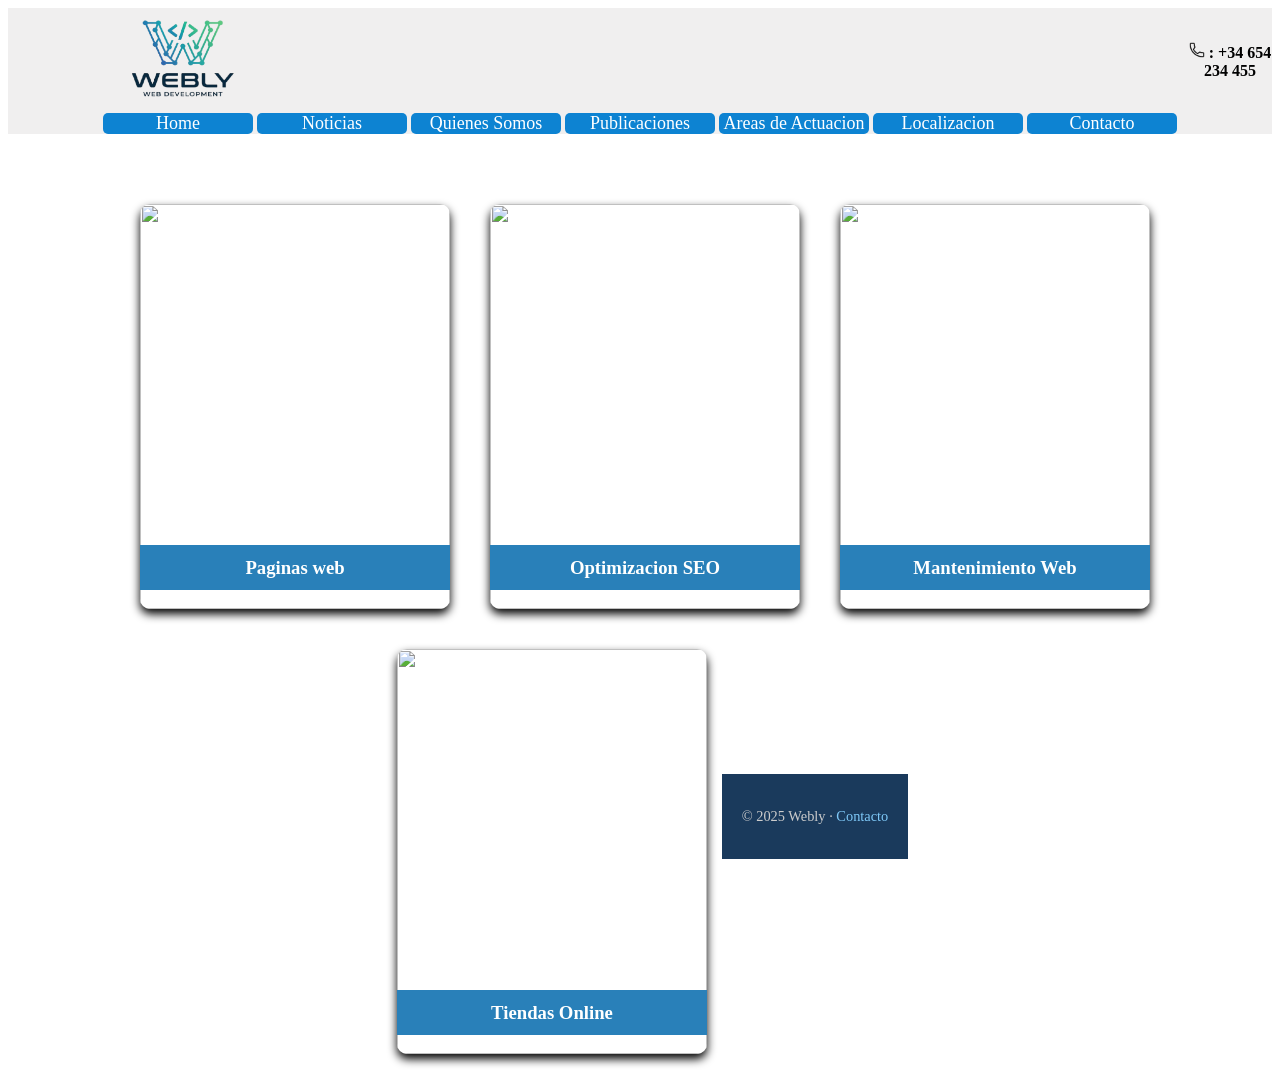
==== Areas.html @ a540b7a1 "Home page + modificaciones en las otras paginas" ====
<!DOCTYPE html>
<html lang="es">
<head>
    <meta charset="UTF-8">
    <meta name="viewport" content="width=device-width, initial-scale=1.0">
    <title>Areas de Actuacion - Webly</title>
    <link rel="stylesheet" href="style.css">
</head>
<body class="Areastrab">
    <div class="contenedor">

        <header>
            <a href="index.html"><img src="img/Logo.png" alt="Webly" class="Logo"></a>
            <b class="Telefono"><img src="icons/icontel.png" alt="" class="icontelf"> : +34 654 234 455</b>
        </header>

        <nav>
            <center>
                <div class="menu"><a href="index.html">Home</a></div>
                <div class="menu"><a href="Noticias.html">Noticias</a></div>
                <div class="menu"><a href="QuienesSomos.html">Quienes Somos</a></div>
                <div class="menu"><a href="Publicaciones.html">Publicaciones</a></div>
                <div class="menu"><a href="Areas.html">Areas de Actuacion</a></div>
                <div class="menu"><a href="Localizacion.html">Localizacion</a></div>
                <div class="menu"><a href="formulario.html">Contacto</a></div>
            </center>
        </nav>

    </div>

    <div class="card">
        <div class="face front">
            <img src="https://encrypted-tbn0.gstatic.com/images?q=tbn:ANd9GcSAy7UDhIwQHhN3qChzUarlGHQifTKgt4TvuA&s" alt="">
            <h3>Paginas web</h3>
        </div>
        <div class="face back">
            <h3>Paginas web</h3>
            <p>Creacion de paginas web modernas, atractivas y adaptadas a todos los dispositivos.</p>
            <div class="link"><a href="#">Mas Informacion</a></div>
        </div>
    </div>

    <div class="card">
        <div class="face front">
            <img src="https://www.redegal.com/wp-content/uploads/2025/05/optimizacion-seo-consejos-posicionamiento.jpg" alt="">
            <h3>Optimizacion SEO</h3>
        </div>
        <div class="face back">
            <h3>Optimizacion SEO</h3>
            <p>Optimizacion para mejorar tu posicionamiento en Google y atraer mas clientes.</p>
            <div class="link"><a href="#">Mas Informacion</a></div>
        </div>
    </div>

    <div class="card">
        <div class="face front">
            <img src="https://www.comunicare.es/wp-content/uploads/2021/01/Soporte-y-mantenimiento-web.jpg" alt="">
            <h3>Mantenimiento Web</h3>
        </div>
        <div class="face back">
            <h3>Mantenimiento web</h3>
            <p>Actualizacion, seguridad y soporte tecnico para que tu web funcione siempre correctamente.</p>
            <div class="link"><a href="#">Mas Informacion</a></div>
        </div>
    </div>

    <div class="card">
        <div class="face front">
            <img src="https://images.unsplash.com/photo-1556742049-0cfed4f6a45d?w=300&q=80" alt="">
            <h3>Tiendas Online</h3>
        </div>
        <div class="face back">
            <h3>Tiendas Online</h3>
            <p>Desarrollo de e-commerce profesional con pasarelas de pago seguras y gestion de productos.</p>
            <div class="link"><a href="#">Mas Informacion</a></div>
        </div>
    </div>

    <footer class="footer">
        <p>&copy; 2025 Webly &middot; <a href="formulario.html">Contacto</a></p>
    </footer>

</body>
</html>
---- style.css ----
header {
    display: flex;
    align-items: center;   
    background-color: #f0efef; 
    top: 0%;
    height: 105px;
}
body{
    text-align: center;
    text-decoration: center;
    background-image: url("https://media.istockphoto.com/id/1874257402/es/vector/fondo-de-patr%C3%B3n-azul-geom%C3%A9trico-hexagonal.jpg?s=612x612&w=0&k=20&c=rCUFK6UpMquSSEw0R5GTUNPSvqqts1Tu9WTO-B0Vz10=");
    background-attachment: fixed;
    background-position-y: 1px;
}
.Areastrab{
    display: flex;
    flex-wrap: wrap;
    align-items: center;
    justify-content: center;
    background-image: url("https://media.istockphoto.com/id/1874257402/es/vector/fondo-de-patr%C3%B3n-azul-geom%C3%A9trico-hexagonal.jpg?s=612x612&w=0&k=20&c=rCUFK6UpMquSSEw0R5GTUNPSvqqts1Tu9WTO-B0Vz10=");
    background-position: 1px;
    background-attachment: fixed;
}

.contact{
padding: 10px;

}
.boton {
    display: inline-block;
    padding: 10px 20px;
    background-color: #0056b3;
    color: white;
    text-decoration: none;
    border-radius: 8px;
}

.boton:hover {
    background-color: #0056b3;
}

.icontelf{
    width: 16px;    
    height: 16px;

}
.Telefono {
    margin-left: 880px; 
    
}

.Logo{
    width: 250px;
    height: 130px;
    margin-left: 50px;
}

nav{
    background-color: #f0efef;
}

.menu {

    background-color: rgb(13, 131, 210);
    color: white;
    font-weight: 400;
    font-family: "Game";
    border-radius: 5px;
    width: 150px;
    text-align: center;
    display: inline-block;  
}

div a{
    text-decoration: none;
    font-size: 18px;
    color: white;

}

.contacto {
  max-width: 900px;
  margin: auto;
  background: #fff;
  padding: 20px;
  border-radius: 10px;
  box-shadow: 0 4px 15px rgba(0,0,0,0.1);
}

h2 {
  text-align: center;
  margin-bottom: 20px;
  color: #2c3e50;
}


fieldset .formulario {
  border: 1px solid #ddd;
  border-radius: 8px;
  margin-bottom: 20px;
  padding: 15px;
}

legend {
  font-weight: bold;
  color: #2c3e50;
  padding: 0 10px;
}


label {
  display: block;
  margin-top: 10px;
  margin-bottom: 5px;
  font-size: 14px;
}

input, textarea {
  width: 100%;
  padding: 8px 10px;
  border: 1px solid #ccc;
  border-radius: 5px;
  font-size: 14px;
  box-sizing: border-box;
}

textarea {
  min-height: 100px;
  resize: vertical;
}


input[type="radio"],
input[type="checkbox"] {
  width: auto;
  margin-right: 5px;
}

fieldset div {
  display: flex;
  gap: 15px;
  margin-top: 5px;
  flex-wrap: wrap;
}

button {
  padding: 10px 20px;
  border: none;
  border-radius: 5px;
  cursor: pointer;
  font-size: 15px;
  margin-right: 10px;
}

button[type="submit"] {
  background-color: #3498db;
  color: white;
}

button[type="submit"]:hover {
  background-color: #2980b9;
}

button[type="reset"] {
  background-color: #e74c3c;
  color: white;
}

button[type="reset"]:hover {
  background-color: #c0392b;
}

.sobre-nosotros {
    max-width: 800px;
    margin: auto;
    padding: 20px;
    font-family: Arial, sans-serif;
}



.sobre-nosotros ul {
    padding-left: 20px;
}


.imagen-info {
   
    height: 200px;
    width: 250px;
    border-radius: 10px; 
    
}

.imagen-info-2{

    height: 200px;
    width: 250px;
    border-radius: 10px; 
}

.imagen-info-3{
    height: 200px;
    width: 280px;
    border-radius: 10px; 

}
.fila {
    padding: 30px;
    display: flex;
    gap: 5px; 
}

.localizacion {
    max-width: 900px;
    margin: auto;
    padding: 20px;
    text-align: center;
}

.info {
    margin: 20px 0;
}
.mail{
    color: #5298e2;
}

.mapa {
    margin-top: 20px;
    border-radius: 15px;
    overflow: hidden;
    box-shadow: 0 4px 15px rgba(0,0,0,0.2);
}

.card{
    position: relative;
    width: 300px;
    height: 350px;
    margin: 20px;
    padding: 5px;
    padding-top: 50px;
}
.card .face{
    position: absolute;
    width: 100%;
    height: 100%;
    backface-visibility: hidden;
  border-radius: 10px;  
  overflow: hidden;
  transition: 0.5s;

}
.card .front{
    transform: perspective(600px) rotateY(0deg);
    box-shadow: 0px 5px 10px #000;
}
.card .front img{

    width: 100%;
    height: 100%;
    object-fit: cover;

}
.card .front h3{
    position: absolute;
    bottom: 0px;
    width: 100%;
    height: 45px;
    line-height: 45px;
    color: #fff;
    background: #2980b9;
    text-align: center;
}
.card .back {
    transform: perspective(600px)rotateY(180deg);
       background: #2980b9;
       padding: 15px;
       color: #f3f3f3;
       display: flex;
       flex-direction: column;
       justify-content: space-between;
       text-align: center;
       box-shadow: 0px 5px 10px #000;
}
.card .back .link {
    border-top: 1px solid #f3f3f3;
    height: 50px;
    line-height: 50px;
}
.card .back .link a {
    color: #f3f3f3;
}
 .card .back h3{
    font-size:  30px;
    margin-top: 20px;
    letter-spacing: 2px;

 }
 .card .back p{
    letter-spacing: 1px;
 }
 .card:hover .front{
    transform: perspective(600px) rotateY(180deg);
 }
 .card:hover .back{
    transform: perspective(600px) rotateY(360deg);
 }



 
/* ===== HOME PAGE STYLES ===== */

/* Hero section */
.hero {
    display: flex;
    align-items: center;
    justify-content: space-between;
    gap: 30px;
    max-width: 1100px;
    margin: 30px auto;
    padding: 30px 40px;
    background: #fff;
    border-radius: 12px;
    box-shadow: 0 4px 20px rgba(0,0,0,0.08);
}

.hero-content {
    flex: 1;
    text-align: left;
}

.hero-content h1 {
    font-size: 2rem;
    color: #1a3a5c;
    margin-bottom: 15px;
    font-family: Georgia, serif;
    line-height: 1.3;
}

.hero-content p {
    color: #555;
    font-size: 1rem;
    margin-bottom: 20px;
    line-height: 1.6;
}

.hero-image {
    flex: 1;
    text-align: right;
}

.hero-image img {
    width: 100%;
    max-width: 420px;
    border-radius: 10px;
    object-fit: cover;
    box-shadow: 0 6px 20px rgba(0,0,0,0.12);
}

.boton-outline {
    background: transparent;
    border: 2px solid #0056b3;
    color: #0056b3 !important;
    margin-left: 10px;
}

.boton-outline:hover {
    background: #0056b3;
    color: #fff !important;
}

/* 2-column home layout */
.home-layout {
    display: flex;
    gap: 25px;
    max-width: 1100px;
    margin: 25px auto;
    padding: 0 20px;
}

.home-left {
    flex: 2;
    display: flex;
    flex-direction: column;
    gap: 20px;
}

.home-right {
    flex: 1;
    display: flex;
    flex-direction: column;
    gap: 15px;
}

.home-block {
    background: #fff;
    border-radius: 10px;
    padding: 20px 25px;
    box-shadow: 0 2px 10px rgba(0,0,0,0.07);
    text-align: left;
}

.home-block p {
    color: #444;
    line-height: 1.7;
    margin-bottom: 10px;
}

.section-title {
    font-size: 1.1rem;
    color: #1a3a5c;
    border-bottom: 2px solid #0d83d2;
    padding-bottom: 8px;
    margin-bottom: 15px;
}

/* Publication items */
.pub-item {
    display: flex;
    align-items: flex-start;
    gap: 12px;
    margin-bottom: 15px;
    padding-bottom: 12px;
    border-bottom: 1px solid #eee;
}

.pub-item:last-child {
    border-bottom: none;
    margin-bottom: 0;
}

.pub-icon {
    width: 24px;
    height: 24px;
    flex-shrink: 0;
    margin-top: 3px;
}

.pub-link {
    font-weight: bold;
    color: #0056b3;
    text-decoration: none;
    font-size: 0.95rem;
    display: block;
    margin-bottom: 4px;
}

.pub-link:hover {
    text-decoration: underline;
}

.pub-desc {
    color: #666;
    font-size: 0.85rem;
    line-height: 1.5;
    margin: 0;
}

/* News cards (right column) */
.noticia-card {
    display: flex;
    gap: 12px;
    background: #fff;
    border-radius: 8px;
    padding: 12px;
    box-shadow: 0 2px 10px rgba(0,0,0,0.07);
    text-align: left;
    border-left: 3px solid #0d83d2;
}

.noticia-img {
    width: 80px;
    height: 65px;
    object-fit: cover;
    border-radius: 6px;
    flex-shrink: 0;
}

.noticia-texto h4 {
    margin: 0 0 5px 0;
    font-size: 0.85rem;
}

.noticia-texto h4 a {
    color: #1a3a5c;
    text-decoration: none;
    font-weight: bold;
}

.noticia-texto h4 a:hover {
    color: #0d83d2;
    text-decoration: underline;
}

.noticia-texto p {
    font-size: 0.78rem;
    color: #666;
    margin: 0;
    line-height: 1.4;
}

/* Promo banner */
.banner-promo {
    background: linear-gradient(135deg, #0d83d2, #1a3a5c);
    color: #fff;
    text-align: center;
    padding: 40px 20px;
    margin: 25px auto;
    max-width: 1100px;
    border-radius: 12px;
}

.banner-promo h3 {
    font-size: 1.5rem;
    margin-bottom: 10px;
}

.banner-promo p {
    margin-bottom: 20px;
    opacity: 0.9;
}

.banner-promo .boton {
    background: #fff;
    color: #0056b3 !important;
    font-weight: bold;
}

.banner-promo .boton:hover {
    background: #e0eeff;
}

/* Footer */
.footer {
    background: #1a3a5c;
    color: #ccc;
    text-align: center;
    padding: 20px;
    margin-top: 30px;
    font-size: 0.9rem;
}

.footer a {
    color: #7ec8f7;
    text-decoration: none;
}

.footer a:hover {
    text-decoration: underline;
}
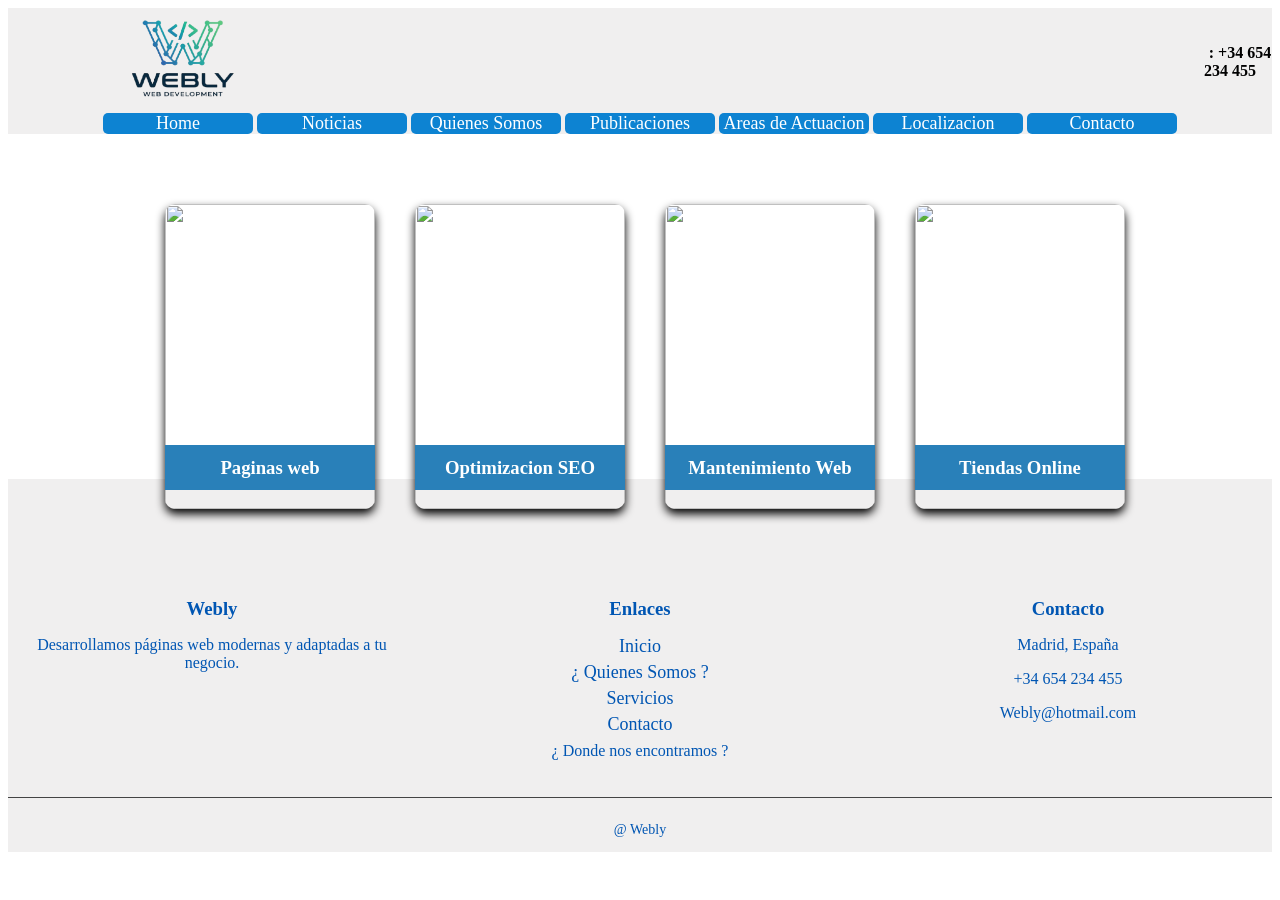
==== commit bfa3564a: "Cambios" ====
--- a/Areas.html
+++ b/Areas.html
@@ -11,7 +11,7 @@
 
         <header>
             <a href="index.html"><img src="img/Logo.png" alt="Webly" class="Logo"></a>
-            <b class="Telefono"><img src="icons/icontel.png" alt="" class="icontelf"> : +34 654 234 455</b>
+            <b class="Telefono"><img src="https://encrypted-tbn0.gstatic.com/images?q=tbn:ANd9GcSTyJoLL9uX5Jsbd0oxtBLh3sbR5vSZEfQqLw&s" alt="" class="icontelf"> : +34 654 234 455</b>
         </header>
 
         <nav>
@@ -76,9 +76,38 @@
         </div>
     </div>
 
-    <footer class="footer">
-        <p>&copy; 2025 Webly &middot; <a href="formulario.html">Contacto</a></p>
-    </footer>
+<footer class="footer">
+    <div class="footer-contenido">
+
+        <div class="footer-seccion">
+            <h3>Webly</h3>
+            <p>Desarrollamos páginas web modernas y adaptadas a tu negocio.</p>
+        </div>
+
+        <div class="footer-seccion">
+            <h3>Enlaces</h3>
+            <ul>
+                <li><a href="index.html">Inicio</a></li>
+                <li><a href="QuienesSomos.html">¿ Quienes Somos ?</a></li>
+                <li><a href="Areas.html">Servicios</a></li>
+                <li><a href="formulario.html">Contacto</a></li>
+                <li><a href="Localizacion.html"></a>¿ Donde nos encontramos ? </li>
+            </ul>
+        </div>
+
+        <div class="footer-seccion">
+            <h3>Contacto</h3>
+            <p> Madrid, España</p>
+            <p>+34 654 234 455</p>
+            <p>Webly@hotmail.com</p>
+        </div>
+
+    </div>
+
+    <div class="footer-bottom">
+        <p>@ Webly </p>
+    </div>
+</footer>
 
 </body>
-</html>
+</html>
--- a/style.css
+++ b/style.css
@@ -4,6 +4,7 @@
     background-color: #f0efef; 
     top: 0%;
     height: 105px;
+    
 }
 body{
     text-align: center;
@@ -12,14 +13,15 @@
     background-attachment: fixed;
     background-position-y: 1px;
 }
-.Areastrab{
-    display: flex;
-    flex-wrap: wrap;
-    align-items: center;
-    justify-content: center;
-    background-image: url("https://media.istockphoto.com/id/1874257402/es/vector/fondo-de-patr%C3%B3n-azul-geom%C3%A9trico-hexagonal.jpg?s=612x612&w=0&k=20&c=rCUFK6UpMquSSEw0R5GTUNPSvqqts1Tu9WTO-B0Vz10=");
-    background-position: 1px;
-    background-attachment: fixed;
+ .Areastrab{
+   display: flex;
+   flex-wrap: wrap;
+   align-items: center;
+   justify-content: center;
+   background-image: url("https://media.istockphoto.com/id/1874257402/es/vector/fondo-de-patr%C3%B3n-azul-geom%C3%A9trico-hexagonal.jpg?s=612x612&w=0&k=20&c=rCUFK6UpMquSSEw0R5GTUNPSvqqts1Tu9WTO-B0Vz10=");
+   background-position: 1px;
+   background-attachment: fixed;
+   
 }
 
 .contact{
@@ -234,8 +236,8 @@
 
 .card{
     position: relative;
-    width: 300px;
-    height: 350px;
+    width: 200px;
+    height: 250px;
     margin: 20px;
     padding: 5px;
     padding-top: 50px;
@@ -306,12 +308,6 @@
     transform: perspective(600px) rotateY(360deg);
  }
 
-
-
- 
-/* ===== HOME PAGE STYLES ===== */
-
-/* Hero section */
 .hero {
     display: flex;
     align-items: center;
@@ -370,7 +366,7 @@
     color: #fff !important;
 }
 
-/* 2-column home layout */
+
 .home-layout {
     display: flex;
     gap: 25px;
@@ -415,7 +411,7 @@
     margin-bottom: 15px;
 }
 
-/* Publication items */
+
 .pub-item {
     display: flex;
     align-items: flex-start;
@@ -457,7 +453,7 @@
     margin: 0;
 }
 
-/* News cards (right column) */
+
 .noticia-card {
     display: flex;
     gap: 12px;
@@ -500,7 +496,7 @@
     line-height: 1.4;
 }
 
-/* Promo banner */
+
 .banner-promo {
     background: linear-gradient(135deg, #0d83d2, #1a3a5c);
     color: #fff;
@@ -531,21 +527,62 @@
     background: #e0eeff;
 }
 
-/* Footer */
-.footer {
-    background: #1a3a5c;
-    color: #ccc;
+
+
+ .footer {
+    background-color: #f0efef;
+    color: #0056b3; 
+    bottom: 0%;
+    padding-top: 100px;
+    width: 100%;
+}
+.blanco{
+    height: 1px;
+    padding: 378px;
+}
+
+
+.footer-contenido {
+    display: flex;
+    justify-content: space-between;
+    flex-wrap: wrap;
+    gap: 20px;
+}
+
+.footer-seccion {
+    flex: 1;
+    min-width: 200px;
+}
+
+.footer-seccion h3 {
+    margin-bottom: 10px;
+}
+
+.footer-seccion ul {
+    list-style: none;
+    padding: 0;
+}
+
+.footer-seccion ul li {
+    margin-bottom: 5px;
+}
+
+.footer-seccion a {
+    color: #0056b3;
+    text-decoration: none;
+}
+
+.footer-seccion a:hover {
+    color: #0056b3;
+}
+
+.footer-bottom {
     text-align: center;
-    padding: 20px;
-    margin-top: 30px;
-    font-size: 0.9rem;
-}
-
-.footer a {
-    color: #7ec8f7;
-    text-decoration: none;
-}
-
-.footer a:hover {
-    text-decoration: underline;
-}
+    border-top: 1px solid #444;
+    margin-top: 20px;
+    padding-top: 10px;
+    font-size: 14px;
+}
+
+
+ 
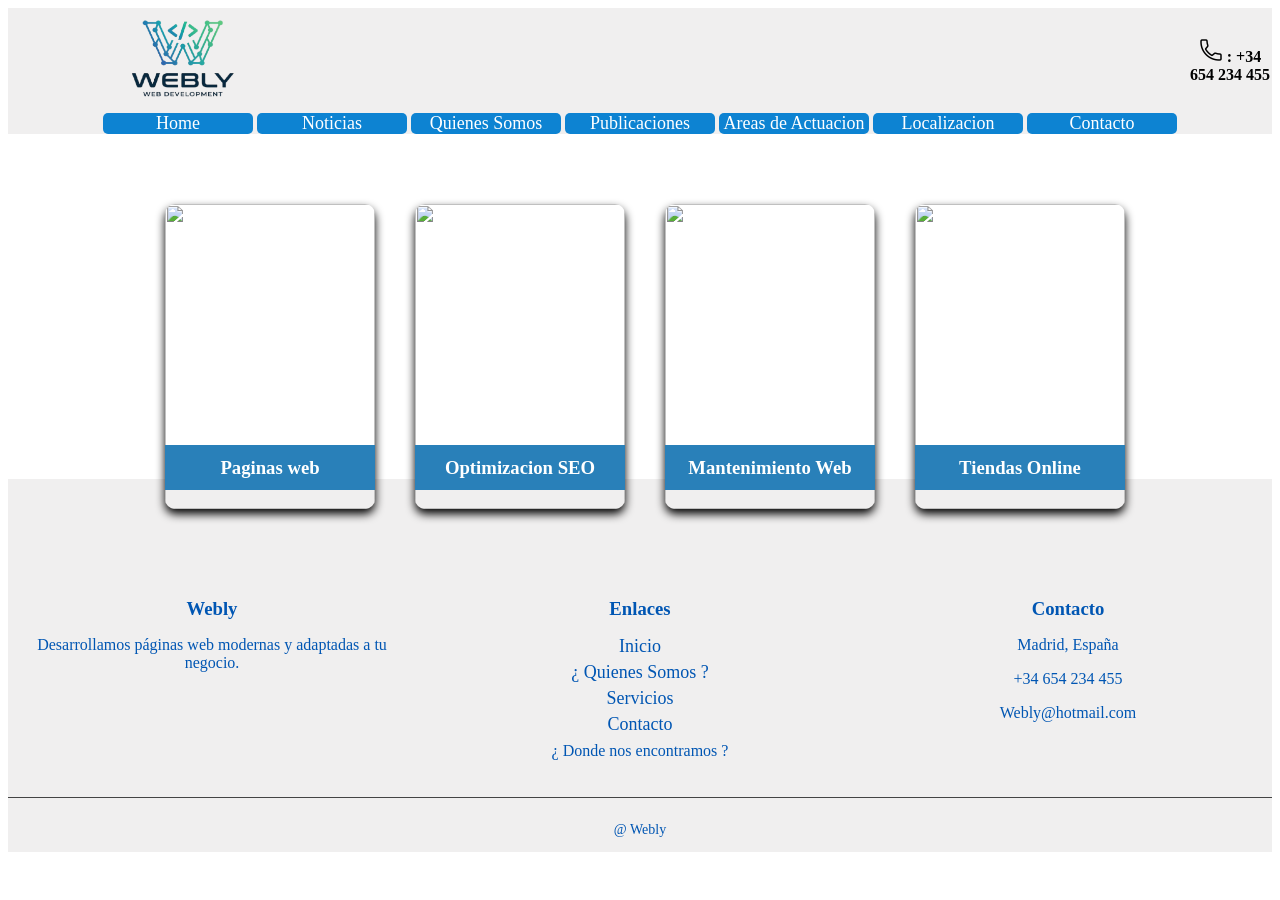
==== commit f1800904: "Cambios" ====
--- a/Areas.html
+++ b/Areas.html
@@ -7,13 +7,12 @@
     <link rel="stylesheet" href="style.css">
 </head>
 <body class="Areastrab">
-    <div class="contenedor">
-
+   
+      <div class="contenedor">
         <header>
             <a href="index.html"><img src="img/Logo.png" alt="Webly" class="Logo"></a>
-            <b class="Telefono"><img src="https://encrypted-tbn0.gstatic.com/images?q=tbn:ANd9GcSTyJoLL9uX5Jsbd0oxtBLh3sbR5vSZEfQqLw&s" alt="" class="icontelf"> : +34 654 234 455</b>
+            <b class="Telefono"><img src="img/icons8-tel&#233;fono-24.png" alt="" class=""> : +34 654 234 455</b>
         </header>
-
         <nav>
             <center>
                 <div class="menu"><a href="index.html">Home</a></div>
@@ -25,6 +24,7 @@
                 <div class="menu"><a href="formulario.html">Contacto</a></div>
             </center>
         </nav>
+    </div>
 
     </div>
 
@@ -63,6 +63,7 @@
             <div class="link"><a href="#">Mas Informacion</a></div>
         </div>
     </div>
+
 
     <div class="card">
         <div class="face front">
@@ -109,5 +110,6 @@
     </div>
 </footer>
 
+
 </body>
-</html>+</html>
--- a/style.css
+++ b/style.css
@@ -4,7 +4,6 @@
     background-color: #f0efef; 
     top: 0%;
     height: 105px;
-    
 }
 body{
     text-align: center;
@@ -13,15 +12,15 @@
     background-attachment: fixed;
     background-position-y: 1px;
 }
- .Areastrab{
-   display: flex;
-   flex-wrap: wrap;
-   align-items: center;
-   justify-content: center;
-   background-image: url("https://media.istockphoto.com/id/1874257402/es/vector/fondo-de-patr%C3%B3n-azul-geom%C3%A9trico-hexagonal.jpg?s=612x612&w=0&k=20&c=rCUFK6UpMquSSEw0R5GTUNPSvqqts1Tu9WTO-B0Vz10=");
-   background-position: 1px;
-   background-attachment: fixed;
-   
+
+.Areastrab{
+    display: flex;
+    flex-wrap: wrap;
+    align-items: center;
+    justify-content: center;
+    background-image: url("https://media.istockphoto.com/id/1874257402/es/vector/fondo-de-patr%C3%B3n-azul-geom%C3%A9trico-hexagonal.jpg?s=612x612&w=0&k=20&c=rCUFK6UpMquSSEw0R5GTUNPSvqqts1Tu9WTO-B0Vz10=");
+    background-position: 1px;
+    background-attachment: fixed;
 }
 
 .contact{
@@ -108,7 +107,7 @@
   color: #2c3e50;
   padding: 0 10px;
 }
-
+    
 
 label {
   display: block;
@@ -357,13 +356,13 @@
 .boton-outline {
     background: transparent;
     border: 2px solid #0056b3;
-    color: #0056b3 !important;
+    color: #0056b3 ;
     margin-left: 10px;
 }
 
 .boton-outline:hover {
     background: #0056b3;
-    color: #fff !important;
+    color: #fff ;
 }
 
 
@@ -519,7 +518,7 @@
 
 .banner-promo .boton {
     background: #fff;
-    color: #0056b3 !important;
+    color: #0056b3 ;
     font-weight: bold;
 }
 
@@ -584,5 +583,3 @@
     font-size: 14px;
 }
 
-
- 
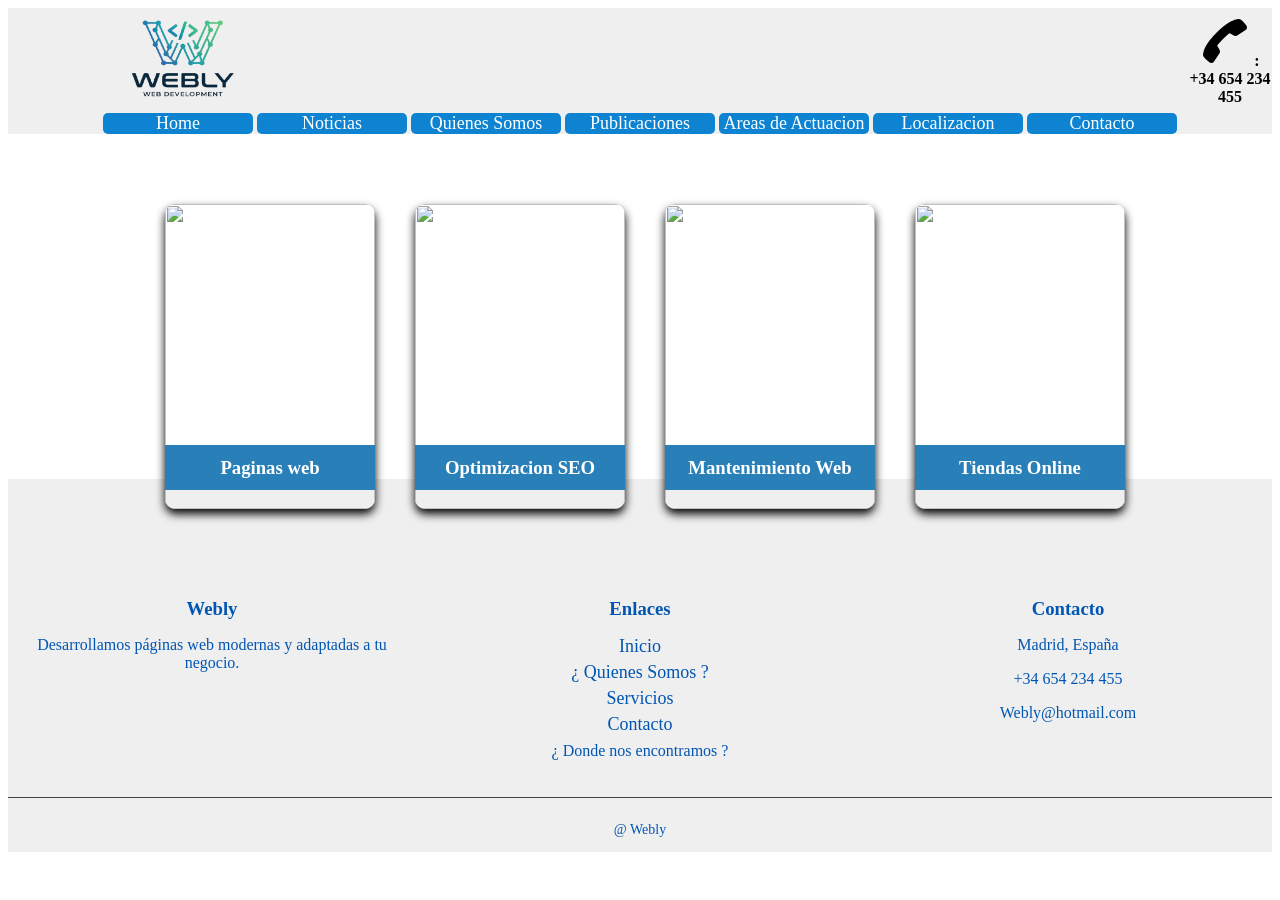
==== commit 33d28ab9: "icon tel" ====
--- a/Areas.html
+++ b/Areas.html
@@ -11,7 +11,7 @@
       <div class="contenedor">
         <header>
             <a href="index.html"><img src="img/Logo.png" alt="Webly" class="Logo"></a>
-            <b class="Telefono"><img src="img/icons8-tel&#233;fono-24.png" alt="" class=""> : +34 654 234 455</b>
+            <b class="Telefono"><img src="icons/icontel1.png" alt="" class=""> : +34 654 234 455</b>
         </header>
         <nav>
             <center>
--- a/style.css
+++ b/style.css
@@ -8,9 +8,6 @@
 body{
     text-align: center;
     text-decoration: center;
-    background-image: url("https://media.istockphoto.com/id/1874257402/es/vector/fondo-de-patr%C3%B3n-azul-geom%C3%A9trico-hexagonal.jpg?s=612x612&w=0&k=20&c=rCUFK6UpMquSSEw0R5GTUNPSvqqts1Tu9WTO-B0Vz10=");
-    background-attachment: fixed;
-    background-position-y: 1px;
 }
 
 .Areastrab{
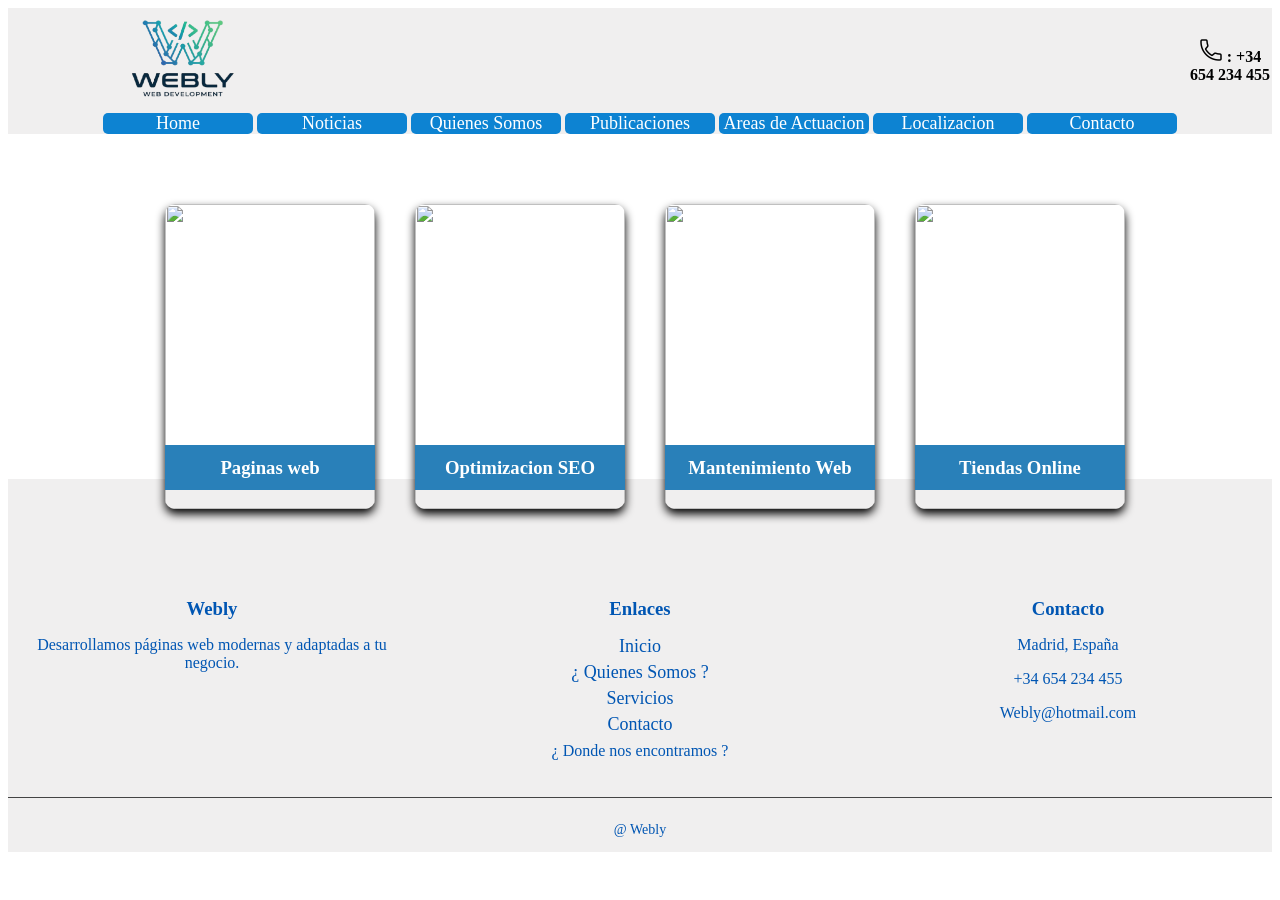
==== commit fe0875ee: "Cambios" ====
--- a/Areas.html
+++ b/Areas.html
@@ -11,7 +11,7 @@
       <div class="contenedor">
         <header>
             <a href="index.html"><img src="img/Logo.png" alt="Webly" class="Logo"></a>
-            <b class="Telefono"><img src="icons/icontel1.png" alt="" class=""> : +34 654 234 455</b>
+            <b class="Telefono"><img src="img/icons8-tel&#233;fono-24.png" alt="" class=""> : +34 654 234 455</b>
         </header>
         <nav>
             <center>
@@ -26,7 +26,7 @@
         </nav>
     </div>
 
-    </div>
+   
 
     <div class="card">
         <div class="face front">
--- a/style.css
+++ b/style.css
@@ -8,6 +8,7 @@
 body{
     text-align: center;
     text-decoration: center;
+
 }
 
 .Areastrab{
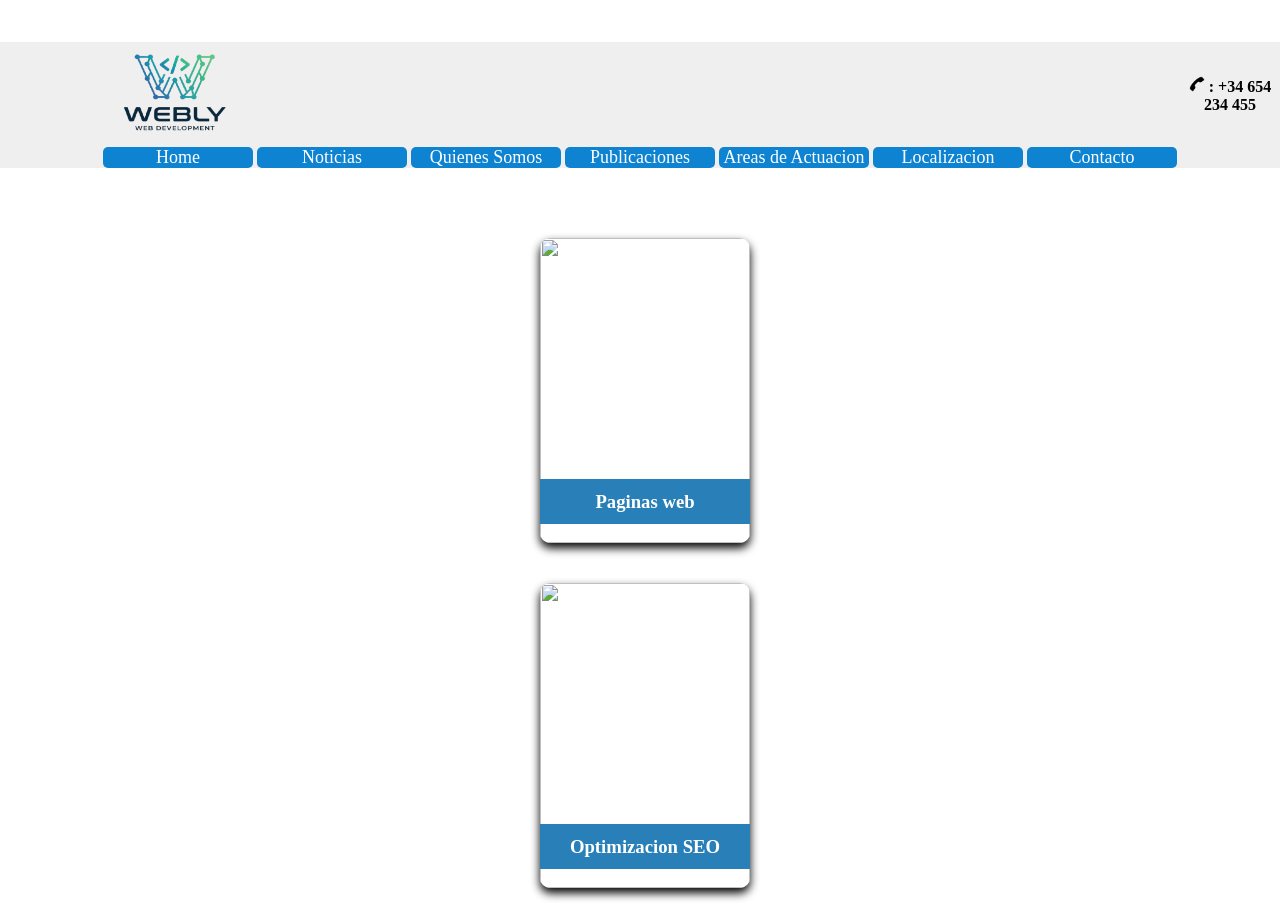
==== commit 92490ad0: "Cambios" ====
--- a/Areas.html
+++ b/Areas.html
@@ -4,14 +4,14 @@
     <meta charset="UTF-8">
     <meta name="viewport" content="width=device-width, initial-scale=1.0">
     <title>Areas de Actuacion - Webly</title>
-    <link rel="stylesheet" href="style.css">
+    <link rel="stylesheet" href="Areas.css">
 </head>
 <body class="Areastrab">
    
       <div class="contenedor">
         <header>
             <a href="index.html"><img src="img/Logo.png" alt="Webly" class="Logo"></a>
-            <b class="Telefono"><img src="img/icons8-tel&#233;fono-24.png" alt="" class=""> : +34 654 234 455</b>
+            <b class="Telefono"><img src="icons/icontel1.png" alt="" class="icontelf"> : +34 654 234 455</b>
         </header>
         <nav>
             <center>
--- a/Areas.css
+++ b/Areas.css
@@ -0,0 +1,215 @@
+body{
+    min-height: 100vh;
+    display: flex;
+    flex-direction: column;
+    text-align: center;
+    text-decoration: center;
+}
+
+header {
+    display: flex;
+    align-items: center;   
+    background-color: #f0efef; 
+    top: 0%;
+    height: 105px;
+}
+
+html, body {
+    height: 100%;
+    margin: 0;
+}
+
+.Areastrab{
+    display: flex;
+    flex-wrap: wrap;
+    align-items: center;
+    justify-content: center;
+    background-image: url("https://media.istockphoto.com/id/1874257402/es/vector/fondo-de-patr%C3%B3n-azul-geom%C3%A9trico-hexagonal.jpg?s=612x612&w=0&k=20&c=rCUFK6UpMquSSEw0R5GTUNPSvqqts1Tu9WTO-B0Vz10=");
+    background-position: 1px;
+    background-attachment: fixed;
+}
+
+
+
+.card{
+    position: relative;
+    width: 200px;
+    height: 250px;
+    margin: 20px;
+    padding: 5px;
+    padding-top: 50px;
+}
+.card .face{
+    position: absolute;
+    width: 100%;
+    height: 100%;
+    backface-visibility: hidden;
+  border-radius: 10px;  
+  overflow: hidden;
+  transition: 0.5s;
+
+}
+.card .front{
+    transform: perspective(600px) rotateY(0deg);
+    box-shadow: 0px 5px 10px #000;
+}
+.card .front img{
+
+    width: 100%;
+    height: 100%;
+    object-fit: cover;
+
+}
+.card .front h3{
+    position: absolute;
+    bottom: 0px;
+    width: 100%;
+    height: 45px;
+    line-height: 45px;
+    color: #fff;
+    background: #2980b9;
+    text-align: center;
+}
+.card .back {
+    transform: perspective(600px)rotateY(180deg);
+       background: #2980b9;
+       padding: 15px;
+       color: #f3f3f3;
+       display: flex;
+       flex-direction: column;
+       justify-content: space-between;
+       text-align: center;
+       box-shadow: 0px 5px 10px #000;
+}
+.card .back .link {
+    border-top: 1px solid #f3f3f3;
+    height: 50px;
+    line-height: 50px;
+}
+.card .back .link a {
+    color: #f3f3f3;
+}
+ .card .back h3{
+    font-size:  30px;
+    margin-top: 20px;
+    letter-spacing: 2px;
+
+ }
+ .card .back p{
+    letter-spacing: 1px;
+ }
+ .card:hover .front{
+    transform: perspective(600px) rotateY(180deg);
+ }
+ .card:hover .back{
+    transform: perspective(600px) rotateY(360deg);
+ }
+
+ 
+
+ .footer {
+    background-color: #f0efef;
+    color: #0056b3;
+    width: 100%;
+    margin-top: auto;
+    padding: 40px 20px;
+}
+
+.footer-contenido {
+    display: flex;
+    justify-content: space-between;
+    flex-wrap: wrap;
+    gap: 20px;
+}
+
+.footer-seccion {
+    flex: 1;
+    min-width: 200px;
+}
+
+.footer-seccion h3 {
+    margin-bottom: 10px;
+}
+
+.footer-seccion ul {
+    list-style: none;
+    padding: 0;
+}
+
+.footer-seccion ul li {
+    margin-bottom: 5px;
+}
+
+.footer-seccion a {
+    color: #0056b3;
+    text-decoration: none;
+}
+
+.footer-seccion a:hover {
+    color: #0056b3;
+}
+
+.footer-bottom {
+    text-align: center;
+    border-top: 1px solid #444;
+    margin-top: auto;
+    padding-top: 10px;
+    font-size: 14px;
+}
+
+
+.contact{
+padding: 10px;
+
+}
+.boton {
+    display: inline-block;
+    padding: 10px 20px;
+    background-color: #0056b3;
+    color: white;
+    text-decoration: none;
+    border-radius: 8px;
+}
+
+.boton:hover {
+    background-color: #0056b3;
+}
+
+.icontelf{
+    width: 16px;    
+    height: 16px;
+
+}
+.Telefono {
+    margin-left: 880px; 
+    
+}
+
+.Logo{
+    width: 250px;
+    height: 130px;
+    margin-left: 50px;
+}
+
+nav{
+    background-color: #f0efef;
+}
+
+.menu {
+
+    background-color: rgb(13, 131, 210);
+    color: white;
+    font-weight: 400;
+    font-family: "Game";
+    border-radius: 5px;
+    width: 150px;
+    text-align: center;
+    display: inline-block;  
+}
+
+div a{
+    text-decoration: none;
+    font-size: 18px;
+    color: white;
+
+}
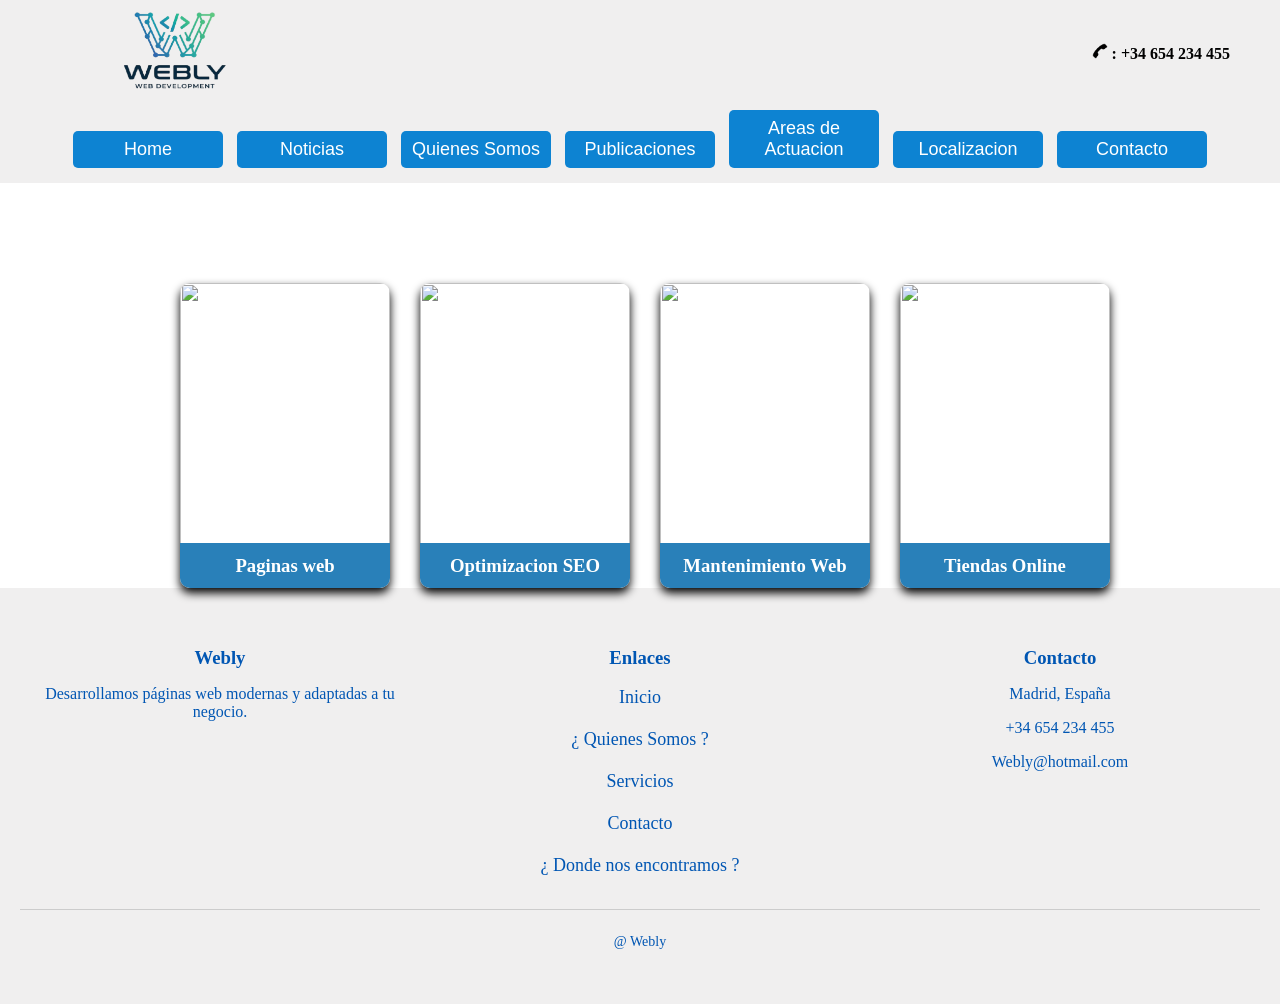
==== commit 6faa67a1: "bug fix area de atuacion" ====
--- a/Areas.html
+++ b/Areas.html
@@ -8,7 +8,7 @@
 </head>
 <body class="Areastrab">
    
-      <div class="contenedor">
+    <div class="contenedor">
         <header>
             <a href="index.html"><img src="img/Logo.png" alt="Webly" class="Logo"></a>
             <b class="Telefono"><img src="icons/icontel1.png" alt="" class="icontelf"> : +34 654 234 455</b>
@@ -26,90 +26,86 @@
         </nav>
     </div>
 
-   
-
-    <div class="card">
-        <div class="face front">
-            <img src="https://encrypted-tbn0.gstatic.com/images?q=tbn:ANd9GcSAy7UDhIwQHhN3qChzUarlGHQifTKgt4TvuA&s" alt="">
-            <h3>Paginas web</h3>
-        </div>
-        <div class="face back">
-            <h3>Paginas web</h3>
-            <p>Creacion de paginas web modernas, atractivas y adaptadas a todos los dispositivos.</p>
-            <div class="link"><a href="#">Mas Informacion</a></div>
-        </div>
-    </div>
-
-    <div class="card">
-        <div class="face front">
-            <img src="https://www.redegal.com/wp-content/uploads/2025/05/optimizacion-seo-consejos-posicionamiento.jpg" alt="">
-            <h3>Optimizacion SEO</h3>
-        </div>
-        <div class="face back">
-            <h3>Optimizacion SEO</h3>
-            <p>Optimizacion para mejorar tu posicionamiento en Google y atraer mas clientes.</p>
-            <div class="link"><a href="#">Mas Informacion</a></div>
-        </div>
-    </div>
-
-    <div class="card">
-        <div class="face front">
-            <img src="https://www.comunicare.es/wp-content/uploads/2021/01/Soporte-y-mantenimiento-web.jpg" alt="">
-            <h3>Mantenimiento Web</h3>
-        </div>
-        <div class="face back">
-            <h3>Mantenimiento web</h3>
-            <p>Actualizacion, seguridad y soporte tecnico para que tu web funcione siempre correctamente.</p>
-            <div class="link"><a href="#">Mas Informacion</a></div>
-        </div>
-    </div>
-
-
-    <div class="card">
-        <div class="face front">
-            <img src="https://images.unsplash.com/photo-1556742049-0cfed4f6a45d?w=300&q=80" alt="">
-            <h3>Tiendas Online</h3>
-        </div>
-        <div class="face back">
-            <h3>Tiendas Online</h3>
-            <p>Desarrollo de e-commerce profesional con pasarelas de pago seguras y gestion de productos.</p>
-            <div class="link"><a href="#">Mas Informacion</a></div>
-        </div>
-    </div>
-
-<footer class="footer">
-    <div class="footer-contenido">
-
-        <div class="footer-seccion">
-            <h3>Webly</h3>
-            <p>Desarrollamos páginas web modernas y adaptadas a tu negocio.</p>
+    <main class="contenedor-cards">
+        <div class="card">
+            <div class="face front">
+                <img src="https://encrypted-tbn0.gstatic.com/images?q=tbn:ANd9GcSAy7UDhIwQHhN3qChzUarlGHQifTKgt4TvuA&s" alt="">
+                <h3>Paginas web</h3>
+            </div>
+            <div class="face back">
+                <h3>Paginas web</h3>
+                <p>Creacion de paginas web modernas, atractivas y adaptadas a todos los dispositivos.</p>
+                <div class="link"><a href="#">Mas Informacion</a></div>
+            </div>
         </div>
 
-        <div class="footer-seccion">
-            <h3>Enlaces</h3>
-            <ul>
-                <li><a href="index.html">Inicio</a></li>
-                <li><a href="QuienesSomos.html">¿ Quienes Somos ?</a></li>
-                <li><a href="Areas.html">Servicios</a></li>
-                <li><a href="formulario.html">Contacto</a></li>
-                <li><a href="Localizacion.html"></a>¿ Donde nos encontramos ? </li>
-            </ul>
+        <div class="card">
+            <div class="face front">
+                <img src="https://www.redegal.com/wp-content/uploads/2025/05/optimizacion-seo-consejos-posicionamiento.jpg" alt="">
+                <h3>Optimizacion SEO</h3>
+            </div>
+            <div class="face back">
+                <h3>Optimizacion SEO</h3>
+                <p>Optimizacion para mejorar tu posicionamiento en Google y atraer mas clientes.</p>
+                <div class="link"><a href="#">Mas Informacion</a></div>
+            </div>
         </div>
 
-        <div class="footer-seccion">
-            <h3>Contacto</h3>
-            <p> Madrid, España</p>
-            <p>+34 654 234 455</p>
-            <p>Webly@hotmail.com</p>
+        <div class="card">
+            <div class="face front">
+                <img src="https://www.comunicare.es/wp-content/uploads/2021/01/Soporte-y-mantenimiento-web.jpg" alt="">
+                <h3>Mantenimiento Web</h3>
+            </div>
+            <div class="face back">
+                <h3>Mantenimiento web</h3>
+                <p>Actualizacion, seguridad y soporte tecnico para que tu web funcione siempre correctamente.</p>
+                <div class="link"><a href="#">Mas Informacion</a></div>
+            </div>
         </div>
 
-    </div>
+        <div class="card">
+            <div class="face front">
+                <img src="https://images.unsplash.com/photo-1556742049-0cfed4f6a45d?w=300&q=80" alt="">
+                <h3>Tiendas Online</h3>
+            </div>
+            <div class="face back">
+                <h3>Tiendas Online</h3>
+                <p>Desarrollo de e-commerce profesional con pasarelas de pago seguras y gestion de productos.</p>
+                <div class="link"><a href="#">Mas Informacion</a></div>
+            </div>
+        </div>
+    </main>
 
-    <div class="footer-bottom">
-        <p>@ Webly </p>
-    </div>
-</footer>
+    <footer class="footer">
+        <div class="footer-contenido">
+            <div class="footer-seccion">
+                <h3>Webly</h3>
+                <p>Desarrollamos páginas web modernas y adaptadas a tu negocio.</p>
+            </div>
 
+            <div class="footer-seccion">
+                <h3>Enlaces</h3>
+                <ul>
+                    <li><a href="index.html">Inicio</a></li>
+                    <li><a href="QuienesSomos.html">¿ Quienes Somos ?</a></li>
+                    <li><a href="Areas.html">Servicios</a></li>
+                    <li><a href="formulario.html">Contacto</a></li>
+                    <li><a href="Localizacion.html">¿ Donde nos encontramos ? </a></li>
+                </ul>
+            </div>
+
+            <div class="footer-seccion">
+                <h3>Contacto</h3>
+                <p> Madrid, España</p>
+                <p>+34 654 234 455</p>
+                <p>Webly@hotmail.com</p>
+            </div>
+        </div>
+
+        <div class="footer-bottom">
+            <p>@ Webly </p>
+        </div>
+    </footer>
 
 </body>
-</html>
+</html>
--- a/Areas.css
+++ b/Areas.css
@@ -1,66 +1,114 @@
-body{
-    min-height: 100vh;
-    display: flex;
-    flex-direction: column;
-    text-align: center;
-    text-decoration: center;
-}
-
-header {
-    display: flex;
-    align-items: center;   
-    background-color: #f0efef; 
-    top: 0%;
-    height: 105px;
-}
-
 html, body {
     height: 100%;
     margin: 0;
 }
 
-.Areastrab{
+body {
+    min-height: 100vh;
+    display: flex;
+    flex-direction: column;
+    text-align: center;
+}
+
+/* Background geral aplicado na classe Areastrab */
+.Areastrab {
+    background-image: url("https://media.istockphoto.com/id/1874257402/es/vector/fondo-de-patr%C3%B3n-azul-geom%C3%A9trico-hexagonal.jpg?s=612x612&w=0&k=20&c=rCUFK6UpMquSSEw0R5GTUNPSvqqts1Tu9WTO-B0Vz10=");
+    background-position: center;
+    background-attachment: fixed;
+    background-size: cover;
+}
+
+/* Configurações do Cabeçalho e Navegação */
+header {
+    display: flex;
+    align-items: center;   
+    justify-content: space-between; /* Mantém logo na esquerda e tel na direita */
+    background-color: #f0efef; 
+    height: 105px;
+    padding: 0 50px;
+}
+
+.Logo {
+    width: 250px;
+    height: 130px;
+}
+
+.Telefono {
+    color: #000;
+}
+
+.icontelf {
+    width: 16px;    
+    height: 16px;
+}
+
+nav {
+    background-color: #f0efef;
+    padding-bottom: 10px;
+}
+
+.menu {
+    background-color: rgb(13, 131, 210);
+    color: white;
+    font-weight: 400;
+    font-family: "Game", sans-serif;
+    border-radius: 5px;
+    width: 150px;
+    text-align: center;
+    display: inline-block;  
+    margin: 5px; /* Evita que os botões fiquem colados uns nos outros */
+}
+
+div a {
+    text-decoration: none;
+    font-size: 18px;
+    color: white;
+    display: block; 
+    padding: 8px 0;
+}
+
+/* Área dos Cartões (Novidade) */
+.contenedor-cards {
     display: flex;
     flex-wrap: wrap;
     align-items: center;
     justify-content: center;
-    background-image: url("https://media.istockphoto.com/id/1874257402/es/vector/fondo-de-patr%C3%B3n-azul-geom%C3%A9trico-hexagonal.jpg?s=612x612&w=0&k=20&c=rCUFK6UpMquSSEw0R5GTUNPSvqqts1Tu9WTO-B0Vz10=");
-    background-position: 1px;
-    background-attachment: fixed;
-}
-
-
-
-.card{
+    gap: 30px; /* Substitui as margens individuais dos cartões */
+    padding: 50px 20px;
+    flex-grow: 1; /* Empurra o rodapé para baixo */
+}
+
+/* Estilização Individual dos Cartões 3D */
+.card {
     position: relative;
     width: 200px;
     height: 250px;
-    margin: 20px;
     padding: 5px;
     padding-top: 50px;
 }
-.card .face{
+
+.card .face {
     position: absolute;
     width: 100%;
     height: 100%;
     backface-visibility: hidden;
-  border-radius: 10px;  
-  overflow: hidden;
-  transition: 0.5s;
-
-}
-.card .front{
+    border-radius: 10px;  
+    overflow: hidden;
+    transition: 0.5s;
+}
+
+.card .front {
     transform: perspective(600px) rotateY(0deg);
     box-shadow: 0px 5px 10px #000;
 }
-.card .front img{
-
+
+.card .front img {
     width: 100%;
     height: 100%;
     object-fit: cover;
-
-}
-.card .front h3{
+}
+
+.card .front h3 {
     position: absolute;
     bottom: 0px;
     width: 100%;
@@ -69,50 +117,56 @@
     color: #fff;
     background: #2980b9;
     text-align: center;
-}
+    margin: 0;
+}
+
 .card .back {
-    transform: perspective(600px)rotateY(180deg);
-       background: #2980b9;
-       padding: 15px;
-       color: #f3f3f3;
-       display: flex;
-       flex-direction: column;
-       justify-content: space-between;
-       text-align: center;
-       box-shadow: 0px 5px 10px #000;
-}
+    transform: perspective(600px) rotateY(180deg);
+    background: #2980b9;
+    padding: 15px;
+    color: #f3f3f3;
+    display: flex;
+    flex-direction: column;
+    justify-content: space-between;
+    text-align: center;
+    box-shadow: 0px 5px 10px #000;
+}
+
 .card .back .link {
     border-top: 1px solid #f3f3f3;
     height: 50px;
     line-height: 50px;
 }
+
 .card .back .link a {
     color: #f3f3f3;
 }
- .card .back h3{
-    font-size:  30px;
+
+.card .back h3 {
+    font-size: 30px;
     margin-top: 20px;
     letter-spacing: 2px;
-
- }
- .card .back p{
+}
+
+.card .back p {
     letter-spacing: 1px;
- }
- .card:hover .front{
+}
+
+.card:hover .front {
     transform: perspective(600px) rotateY(180deg);
- }
- .card:hover .back{
+}
+
+.card:hover .back {
     transform: perspective(600px) rotateY(360deg);
- }
-
- 
-
- .footer {
+}
+
+/* Configurações do Rodapé */
+.footer {
     background-color: #f0efef;
     color: #0056b3;
     width: 100%;
-    margin-top: auto;
     padding: 40px 20px;
+    box-sizing: border-box; /* Garante que o padding não crie rolagem horizontal */
 }
 
 .footer-contenido {
@@ -134,6 +188,7 @@
 .footer-seccion ul {
     list-style: none;
     padding: 0;
+    margin: 0;
 }
 
 .footer-seccion ul li {
@@ -146,22 +201,22 @@
 }
 
 .footer-seccion a:hover {
-    color: #0056b3;
+    color: #002a5c;
 }
 
 .footer-bottom {
     text-align: center;
-    border-top: 1px solid #444;
-    margin-top: auto;
+    border-top: 1px solid #ccc;
+    margin-top: 20px;
     padding-top: 10px;
     font-size: 14px;
 }
 
-
-.contact{
-padding: 10px;
-
-}
+/* Outros botões */
+.contact {
+    padding: 10px;
+}
+
 .boton {
     display: inline-block;
     padding: 10px 20px;
@@ -172,44 +227,5 @@
 }
 
 .boton:hover {
-    background-color: #0056b3;
-}
-
-.icontelf{
-    width: 16px;    
-    height: 16px;
-
-}
-.Telefono {
-    margin-left: 880px; 
-    
-}
-
-.Logo{
-    width: 250px;
-    height: 130px;
-    margin-left: 50px;
-}
-
-nav{
-    background-color: #f0efef;
-}
-
-.menu {
-
-    background-color: rgb(13, 131, 210);
-    color: white;
-    font-weight: 400;
-    font-family: "Game";
-    border-radius: 5px;
-    width: 150px;
-    text-align: center;
-    display: inline-block;  
-}
-
-div a{
-    text-decoration: none;
-    font-size: 18px;
-    color: white;
-
-}
+    background-color: #003d82;
+}
